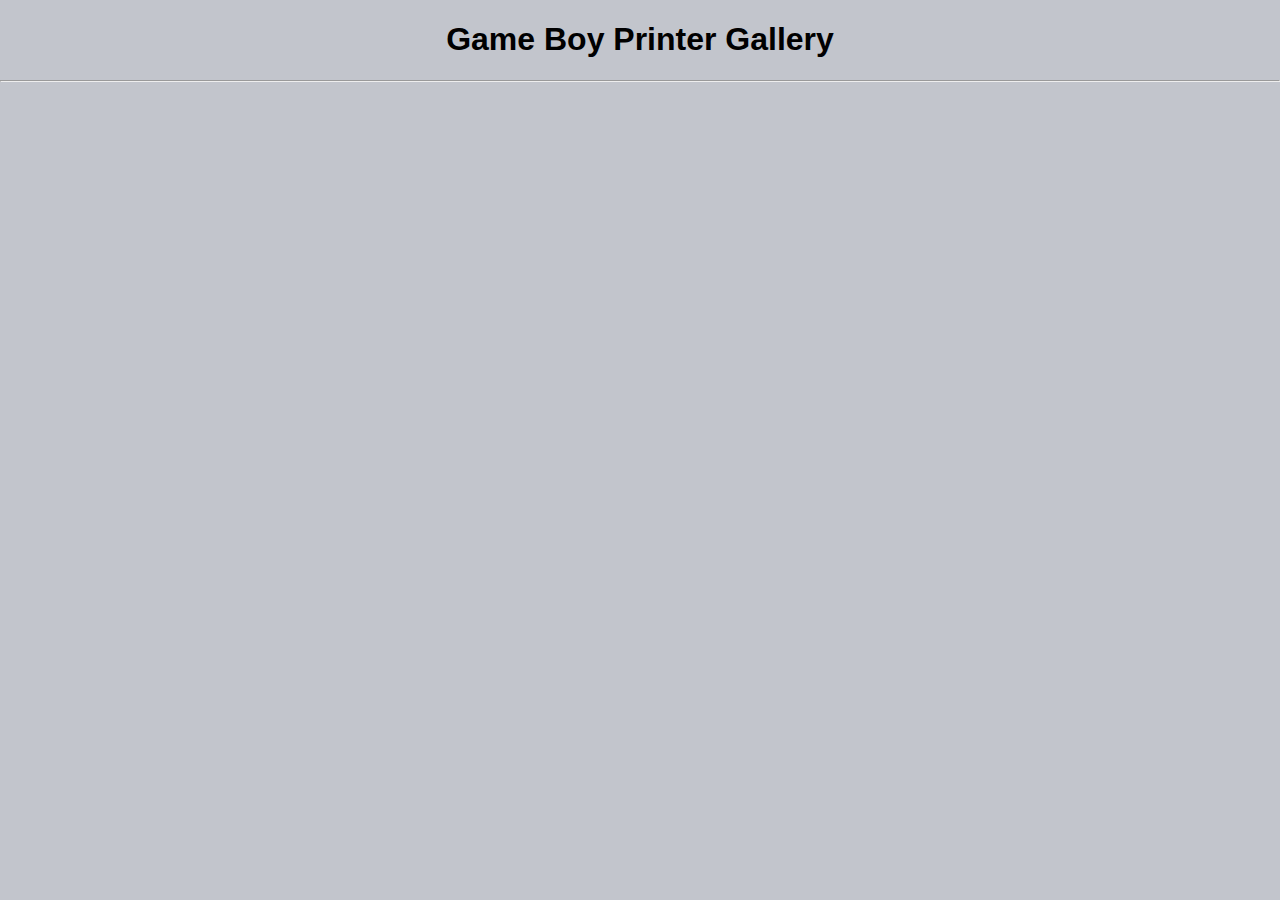
==== NeoGB_Printer/www/index.html @ 9ea12a26 "Testing the image converter via Web" ====
<!doctype html>
<html>
	<head>
		<meta name="viewport" content="width=device-width, initial-scale=1.0">
		<link rel="icon"  type="image/png" href="favicon.png">
		<title>Game Boy Printer Gallery</title>
		<style>
			body{
				font-family: Helvetica, sans-serif;
				background-color: #c2c5cc;
			}
			.gallery {
				display: grid;
				grid-template-columns: 33.3% 33.3% 33.3%;
				row-gap: 1px;
				column-gap: 1px;
			}
			.gallery__img {
				width: 100%;
				aspect-ratio: 1 / 1;
				object-fit: cover;
				
				border-radius: 5px;
				cursor: pointer;
				transition: 0.3s;				
			}	
			figure{				
				margin-top: 4px;
				margin-bottom: 0px;
				margin-left: 4px;
				margin-right: 4px;
			}
			
			.button {
				background-color: #808080;
				border: none;
				color: white;
				padding: 3% 4%;
				text-align: center;
				text-decoration: none;
				display: inline-block;
				font-size: 16px;
				margin: 4px 2px;
				cursor: pointer;
				border-radius: 10px;
			}
			
			.gallery__img:hover {
				opacity: 0.7;
			}

			/* The Modal (background) */
			.modal {
			  display: none; /* Hidden by default */
			  position: fixed; /* Stay in place */
			  z-index: 1; /* Sit on top */
			  padding-top: 100px; /* Location of the box */
			  left: 0;
			  top: 0;
			  width: 100%; /* Full width */
			  height: 100%; /* Full height */
			  overflow: auto; /* Enable scroll if needed */
			  background-color: rgb(0,0,0); /* Fallback color */
			  background-color: rgba(0,0,0,0.9); /* Black w/ opacity */
			}

			/* Modal Content (image) */
			.modal-content {
			  margin: auto;
			  display: block;
			  width: 80%;
			  max-width: 700px;
			}

			/* Caption of Modal Image */
			#caption {
			  margin: auto;
			  display: block;
			  width: 80%;
			  max-width: 700px;
			  text-align: center;
			  color: #ccc;
			  padding: 10px 0;
			  height: 150px;
			}

			/* Add Animation */
			.modal-content, #caption {  
			  -webkit-animation-name: zoom;
			  -webkit-animation-duration: 0.6s;
			  animation-name: zoom;
			  animation-duration: 0.6s;
			}

			@-webkit-keyframes zoom {
			  from {-webkit-transform:scale(0)} 
			  to {-webkit-transform:scale(1)}
			}

			@keyframes zoom {
			  from {transform:scale(0)} 
			  to {transform:scale(1)}
			}

			/* The Close Button */
			.close {
			  position: absolute;
			  top: 15px;
			  right: 35px;
			  color: #f1f1f1;
			  font-size: 40px;
			  font-weight: bold;
			  transition: 0.3s;
			}

			.close:hover,
			.close:focus {
			  color: #bbb;
			  text-decoration: none;
			  cursor: pointer;
			}
			
			@media (min-width: 576px) { 
				.gallery {
					margin: auto;
					width: 50%;
					row-gap: 0.4%;
					column-gap: 3%;
				}
			}
		</style>
		<script type="text/javascript" src="ImgList.json"></script>
		<script>
			function JsonGet(jsonlink){
				var xmlhttp = new XMLHttpRequest();
				xmlhttp.open('GET', jsonlink, true);
				xmlhttp.onreadystatechange = function() {
					if (xmlhttp.readyState == 4) {
						if(xmlhttp.status == 200) {
							 console.log("Done.");
						 }
					}
				};
				xmlhttp.send(null);
			}
		</script>
	</head>
	<body style="margin:0px;" onload='JsonGet("refreshlist");'>
		<h1 style="text-align: center;">Game Boy Printer Gallery</h1>
		<hr>
		<div id="MenuContent" style="text-align: center;">
			
		</div>
		<div class="gallery" id="gallery"></div>
		
		<!-- The Modal -->
		<div id="myModal" class="modal">
			<span class="close">&times;</span>
			<img class="modal-content" id="img01">
			<div id="caption"></div>
		</div>
		
		<script>
			function LoadJson() {
				window.location.href = "refreshlist";
			}
		
			var imgdata = JSON.parse(data);
			for (let i = 1; i <= imgdata[0].FolderInfo.totImages; i++) {
				var content = "<figure class=\"gallery__item\" id=\"Content"+imgdata[0].ImageFolder[i].ImageName+"\">";
				content += "<img src=\"thumb/"+imgdata[0].ImageFolder[i].ImageName+".png\" class=\"gallery__img\" onclick='UpdateModalImage(\"Content"+imgdata[0].ImageFolder[i].ImageName+"\","+imgdata[0].ImageFolder[i].id+")' id=\""+imgdata[0].ImageFolder[i].id+"\">";
				content += "</figure>";
				document.getElementById("gallery").innerHTML += content;
			}
			if (imgdata[0].FolderInfo.haveDumps == 1){
				document.getElementById("MenuContent").innerHTML += "<a onclick='JsonGet(\"parseDumps\");' class=\"button\">Parse Dump files</a>";
			}
		</script>
		
		<!-- MENU SCRIPT -->
		<script>
			function ShowMenu(MenuName) {
				var x = document.getElementById(MenuName);
				if (x.style.display === "none") {
					x.style.display = "block";
				} else {
					x.style.display = "none";
				}
			}
			
			function clearBox(elementID) {
				var r = confirm("Are you sure you want to delete this photo?");
				if (r == true) {
					document.getElementById("myModal").style.display = "none";
					document.getElementById(elementID).remove();
					var link = "delete?id="+elementID.substring(7,12);
					JsonGet(link);
				}
			}
		</script>
		
		<!-- MODAL IMAGES SCRIPT -->
		<script>		
			// Get the modal
			var modal = document.getElementById("myModal");
			var modalImg = document.getElementById("img01");
			var captionText = document.getElementById("caption");
			
			function UpdateModalImage(elementID, imageID){
				// Get the image and insert it inside the modal - use its "alt" text as a caption
				var img = document.getElementById(elementID).childNodes[0];
				modal.style.display = "block";
				modalImg.src = img.src;
				var content = "<div>"
				if (imgdata[0].ImageFolder[imageID].bmp == 1) {
					content += "<a download=\""+imgdata[0].ImageFolder[imageID].ImageName+".bmp\" href=\"download?id="+imgdata[0].ImageFolder[imageID].ImageName+"&format=bmp\" class=\"button\">BMP</a> ";
				}
				if (imgdata[0].ImageFolder[imageID].png == 1) {
					content += "<a download=\""+imgdata[0].ImageFolder[imageID].ImageName+".bmp\" href=\"download?id="+imgdata[0].ImageFolder[imageID].ImageName+"&format=png\" class=\"button\">PNG</a> ";
				}
				content += "<a onclick='clearBox(\"Content"+imgdata[0].ImageFolder[imageID].ImageName+"\");' class=\"button\">Delete</a></div>";
				captionText.innerHTML = content;
			}
			
			// Get the <span> element that closes the modal
			var span = document.getElementsByClassName("close")[0];

			// When the user clicks on <span> (x), close the modal
			span.onclick = function() { 
				modal.style.display = "none";
			}
		</script>
		
	</body>
</html>
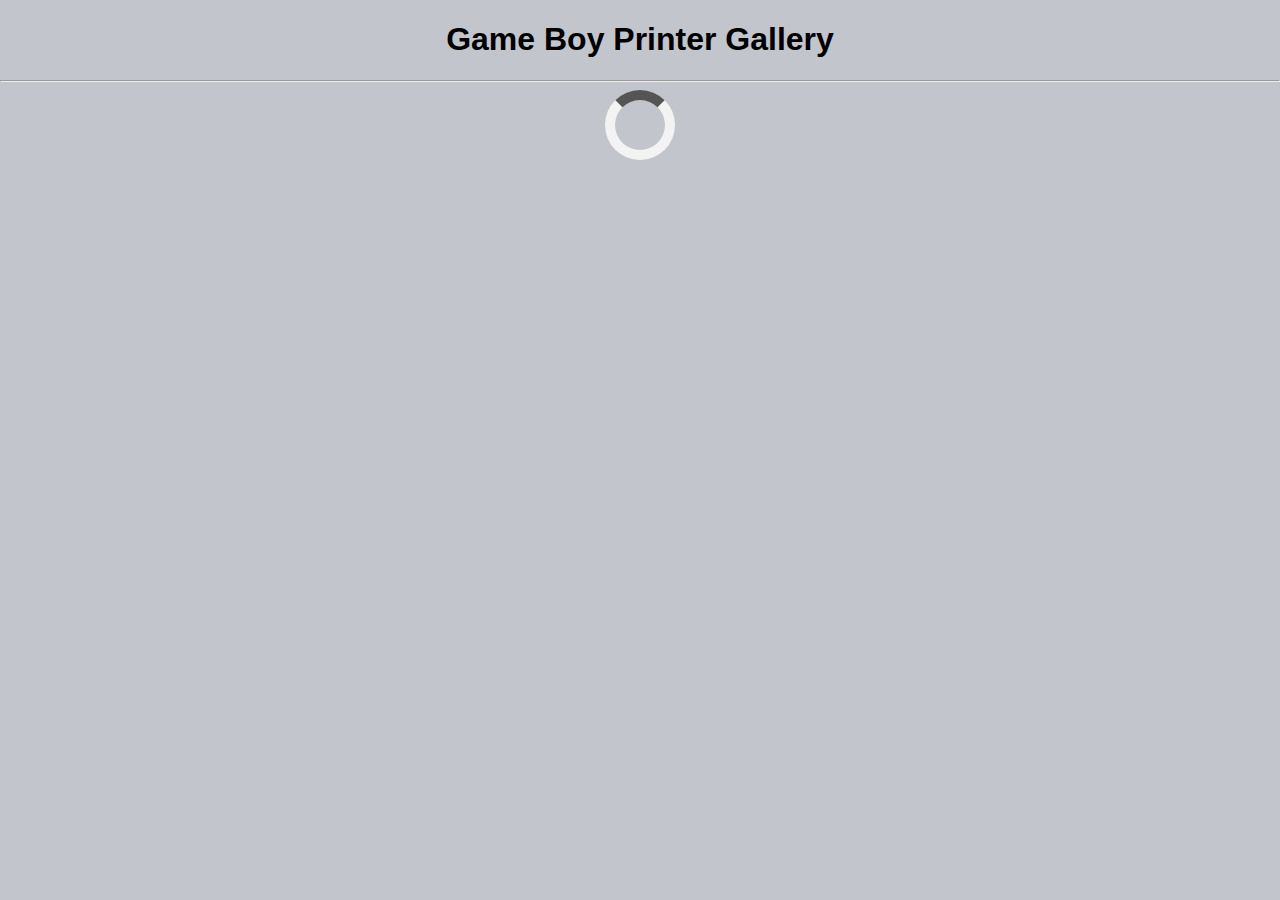
==== commit 556bae45: "Update index.html" ====
--- a/NeoGB_Printer/www/index.html
+++ b/NeoGB_Printer/www/index.html
@@ -120,6 +120,45 @@
 			  cursor: pointer;
 			}
 			
+			#msgDumps{
+				text-align: center; 
+			
+				color: #856404;
+				background-color: #fff3cd;
+				border-color: #ffeeba;
+				
+				margin-top: 1rem;
+				box-sizing: border-box;
+				position: relative;
+				padding: 0.75rem 1.25rem;
+				margin-bottom: 1rem;
+				border: 1px solid transparent;
+				border-radius: 0.25rem;
+			}
+			
+			.loader {
+				margin: 0 auto;
+				border: 10px solid #f3f3f3;
+				border-radius: 50%;
+				border-top: 10px solid #555;
+				width: 50px;
+				height: 50px;
+				-webkit-animation: spin 2s linear infinite; /* Safari */
+				animation: spin 2s linear infinite;
+			}
+
+			/* Safari */
+			@-webkit-keyframes spin {
+			0% { -webkit-transform: rotate(0deg); }
+			100% { -webkit-transform: rotate(360deg); }
+			}
+
+			@keyframes spin {
+			0% { transform: rotate(0deg); }
+			100% { transform: rotate(360deg); }
+			}
+			
+			
 			@media (min-width: 576px) { 
 				.gallery {
 					margin: auto;
@@ -129,7 +168,6 @@
 				}
 			}
 		</style>
-		<script type="text/javascript" src="ImgList.json"></script>
 		<script>
 			function JsonGet(jsonlink){
 				var xmlhttp = new XMLHttpRequest();
@@ -144,13 +182,15 @@
 				xmlhttp.send(null);
 			}
 		</script>
+		<script>
+			JsonGet("refreshlist");
+		</script>
 	</head>
-	<body style="margin:0px;" onload='JsonGet("refreshlist");'>
+	<body style="margin:0px;">
 		<h1 style="text-align: center;">Game Boy Printer Gallery</h1>
 		<hr>
-		<div id="MenuContent" style="text-align: center;">
-			
-		</div>
+		<div id="msgDumps" style="display: none;">You still have some dumps to convert into image. Please reboot your Printer to <b>Printer Mode</b> and convert then holding the button. Then reboot again to boot in <b>Server Mode</b> to see your new pics.</div>
+		<div class="loader" id="loader"></div>
 		<div class="gallery" id="gallery"></div>
 		
 		<!-- The Modal -->
@@ -160,11 +200,8 @@
 			<div id="caption"></div>
 		</div>
 		
-		<script>
-			function LoadJson() {
-				window.location.href = "refreshlist";
-			}
-		
+		<script type="text/javascript" src="ImgList.json"></script>
+		<script>
 			var imgdata = JSON.parse(data);
 			for (let i = 1; i <= imgdata[0].FolderInfo.totImages; i++) {
 				var content = "<figure class=\"gallery__item\" id=\"Content"+imgdata[0].ImageFolder[i].ImageName+"\">";
@@ -172,8 +209,9 @@
 				content += "</figure>";
 				document.getElementById("gallery").innerHTML += content;
 			}
+			document.getElementById("loader").style.display = "none";
 			if (imgdata[0].FolderInfo.haveDumps == 1){
-				document.getElementById("MenuContent").innerHTML += "<a onclick='JsonGet(\"parseDumps\");' class=\"button\">Parse Dump files</a>";
+				document.getElementById("msgDumps").style.display = "block";
 			}
 		</script>
 		
@@ -193,7 +231,7 @@
 				if (r == true) {
 					document.getElementById("myModal").style.display = "none";
 					document.getElementById(elementID).remove();
-					var link = "delete?id="+elementID.substring(7,12);
+					var link = "delete/"+elementID.substring(7,12);
 					JsonGet(link);
 				}
 			}
@@ -213,10 +251,10 @@
 				modalImg.src = img.src;
 				var content = "<div>"
 				if (imgdata[0].ImageFolder[imageID].bmp == 1) {
-					content += "<a download=\""+imgdata[0].ImageFolder[imageID].ImageName+".bmp\" href=\"download?id="+imgdata[0].ImageFolder[imageID].ImageName+"&format=bmp\" class=\"button\">BMP</a> ";
+					content += "<a download=\""+imgdata[0].ImageFolder[imageID].ImageName+".bmp\" href=\"download/"+imgdata[0].ImageFolder[imageID].ImageName+".bmp\" class=\"button\">BMP</a> ";
 				}
 				if (imgdata[0].ImageFolder[imageID].png == 1) {
-					content += "<a download=\""+imgdata[0].ImageFolder[imageID].ImageName+".bmp\" href=\"download?id="+imgdata[0].ImageFolder[imageID].ImageName+"&format=png\" class=\"button\">PNG</a> ";
+					content += "<a download=\""+imgdata[0].ImageFolder[imageID].ImageName+".png\" href=\"download/"+imgdata[0].ImageFolder[imageID].ImageName+".png\" class=\"button\">PNG</a> ";
 				}
 				content += "<a onclick='clearBox(\"Content"+imgdata[0].ImageFolder[imageID].ImageName+"\");' class=\"button\">Delete</a></div>";
 				captionText.innerHTML = content;
